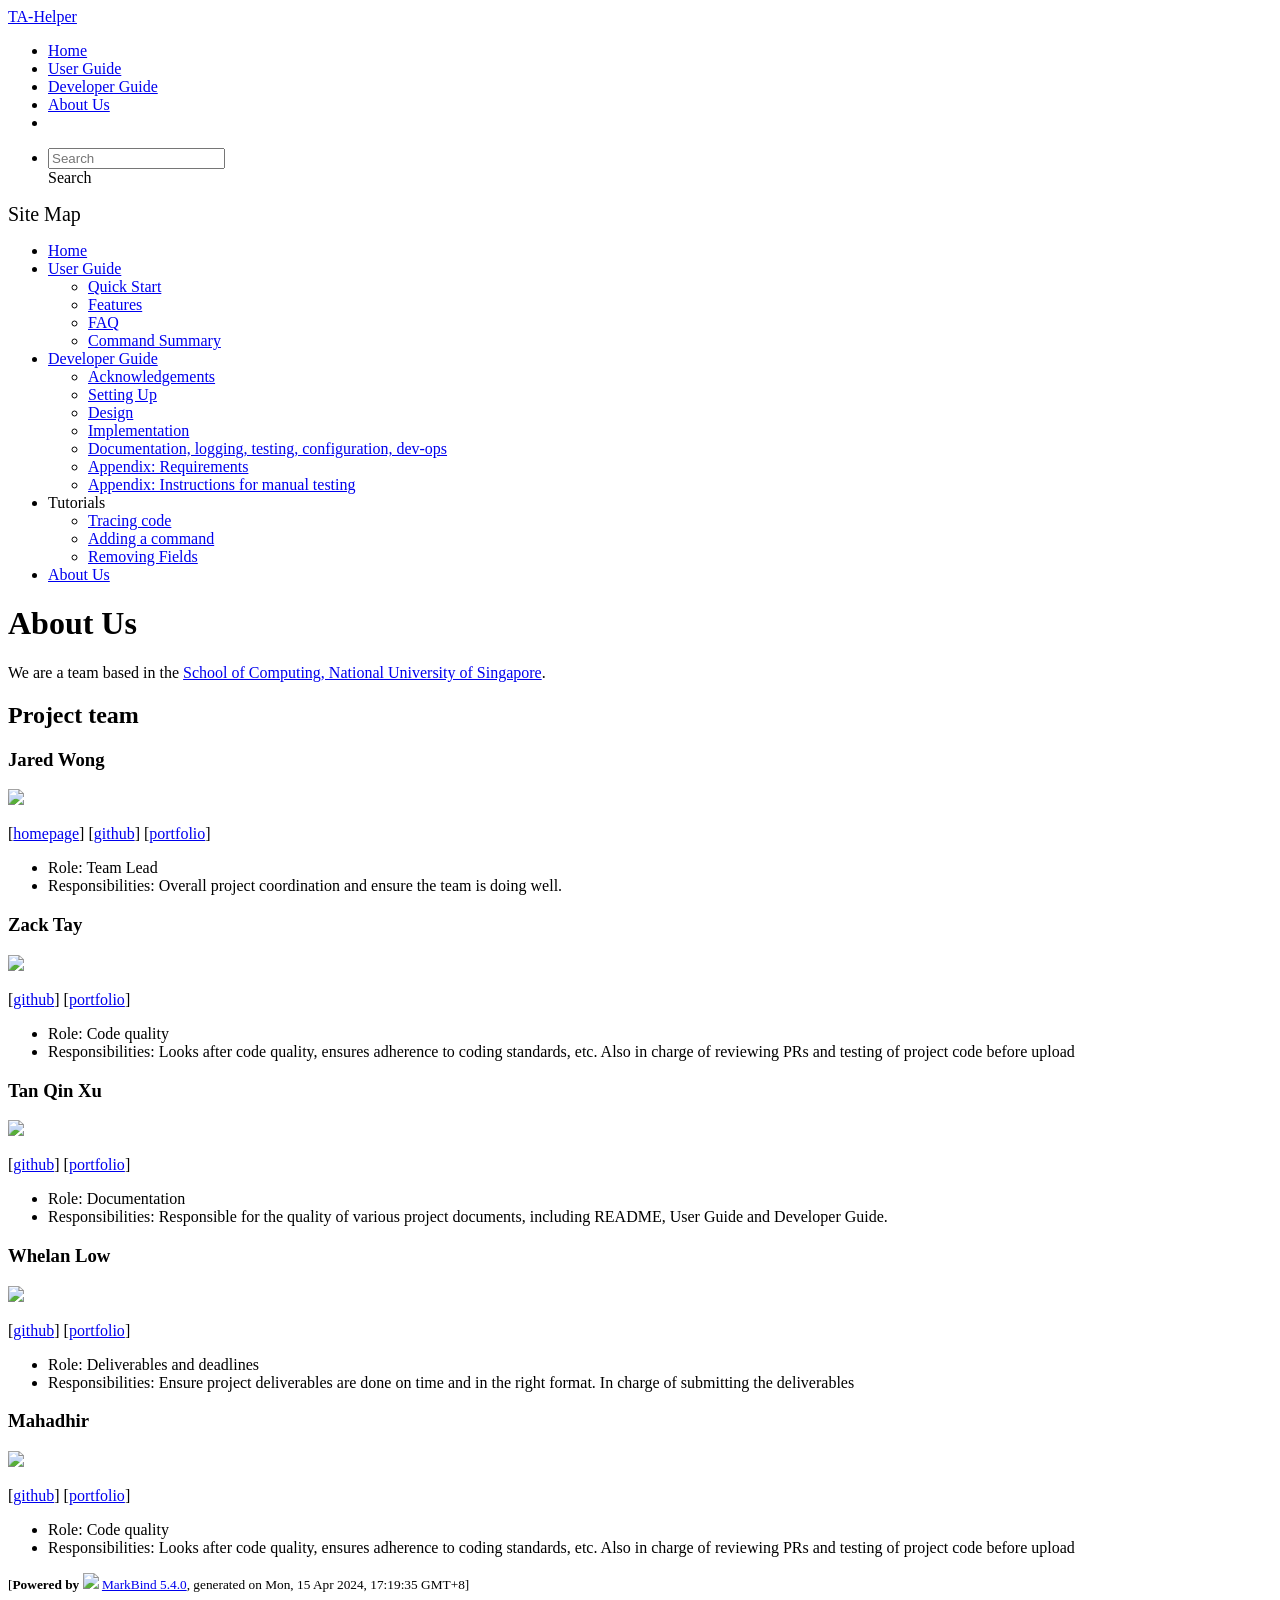
==== AboutUs.html @ fc3b24fd "deploy: f00a22d2d2ff5680090543def40ea7d3107e0291" ====
<!DOCTYPE html>
<html>
<head>
    <meta charset="utf-8">
    <meta http-equiv="X-UA-Compatible" content="IE=edge">
    <meta name="generator" content="MarkBind 5.4.0">
    <meta name="viewport" content="width=device-width, initial-scale=1"><title>TA-Helper - About Us - AddressBook Level-3</title> <link rel="stylesheet" href="/tp/markbind/css/bootstrap.min.css"> <link rel="stylesheet" href="/tp/markbind/fontawesome/css/all.min.css"> <link rel="stylesheet" href="/tp/markbind/glyphicons/css/bootstrap-glyphicons.min.css"><link rel="stylesheet" href="/tp/markbind/css/codeblock-light.min.css"><link rel="stylesheet" href="/tp/markbind/css/markbind.min.css"><script src="/tp/markbind/js/polyfill.min.js"></script>
    <script src="/tp/markbind/js/vue.min.js"></script>
    <script src="/tp/markbind/js/markbind.min.js"></script>
    <script src="AboutUs.page-vue-render.js"></script><link rel="stylesheet" href="/tp/plugins/markbind-plugin-anchors/markbind-plugin-anchors.css"><link rel="stylesheet" href="/tp/plugins/markbind-plugin-tree/markbind-plugin-tree.css">
    
  <link rel="stylesheet" href="/tp/stylesheets/main.css">
<link rel="icon" href="/tp/images/SeEduLogo.png"></head>
<script>
  const baseUrl = '/tp'
</script>
<body >
<div id="app" data-server-rendered="true"><header sticky=""><div data-v-7c0fd418><nav class="navbar navbar-expand-md d-print-none navbar-dark bg-dark" data-v-7c0fd418><div class="container-fluid" data-v-7c0fd418><div class="navbar-left" data-v-7c0fd418><a href="/tp/index.html" title="Home" class="navbar-brand" data-v-7c0fd418>TA-Helper</a></div> <div class="navbar-default" data-v-7c0fd418><ul class="navbar-nav me-auto mt-2 mt-lg-0" data-v-7c0fd418> <li data-v-7c0fd418><a href="/tp/index.html" class="nav-link" data-v-7c0fd418>Home</a></li> <li data-v-7c0fd418><a href="/tp/UserGuide.html" class="nav-link" data-v-7c0fd418>User Guide</a></li> <li data-v-7c0fd418><a href="/tp/DeveloperGuide.html" class="nav-link" data-v-7c0fd418>Developer Guide</a></li> <li data-v-7c0fd418><a href="/tp/AboutUs.html" class="nav-link" data-v-7c0fd418>About Us</a></li> <li data-v-7c0fd418><a href="https://github.com/se-edu/addressbook-level3" target="_blank" class="nav-link" data-v-7c0fd418><span data-v-7c0fd418><span aria-hidden="true" class="fab fa-github" data-v-7c0fd418></span></span></a></li></ul></div> <ul class="navbar-nav navbar-right" data-v-7c0fd418><li data-v-7c0fd418><form class="navbar-form" data-v-7c0fd418><div class="dropdown" style="position:relative;" data-v-cea1a814><input data-bs-toggle="dropdown" type="text" placeholder="Search" autocomplete="off" value="" class="form-control" data-v-cea1a814> <div class="form-control placeholder-div-hidden" data-v-cea1a814>
      Search
    </div> <ul class="dropdown-menu search-dropdown-menu d-none dropdown-menu-end" data-v-cea1a814></ul></div></form></li></ul></div></nav> <div class="lower-navbar-container" style="display:none;" data-v-7c0fd418><!----> <!----></div></div></header> <div id="flex-body"><nav id="site-nav" data-v-e6005420><div class="site-nav-top" data-v-e6005420><div class="fw-bold mb-2" style="font-size:1.25rem;" data-v-e6005420>Site Map</div></div> <div class="nav-component slim-scroll" data-v-e6005420><div class="site-nav-root"><ul class="site-nav-list site-nav-list-root" data-v-e6005420><li data-v-e6005420><div onclick="handleSiteNavClick(this)" class="site-nav-default-list-item site-nav-list-item-0" data-v-e6005420><a href="/tp/index.html" data-v-e6005420>Home</a></div></li> <li data-v-e6005420><div onclick="handleSiteNavClick(this)" class="site-nav-default-list-item site-nav-list-item-0" data-v-e6005420><a href="/tp/UserGuide.html" data-v-e6005420>User Guide</a> <div class="site-nav-dropdown-btn-container" data-v-e6005420><i onclick="handleSiteNavClick(this.parentNode.parentNode, false); event.stopPropagation();" class="site-nav-dropdown-btn-icon site-nav-rotate-icon" data-v-e6005420><span aria-hidden="true" class="glyphicon glyphicon-menu-down" data-v-e6005420></span></i></div></div><ul class="site-nav-dropdown-container site-nav-dropdown-container-open site-nav-list" data-v-e6005420><li data-v-e6005420><div onclick="handleSiteNavClick(this)" class="site-nav-default-list-item site-nav-list-item-1" data-v-e6005420><a href="/tp/UserGuide.html#quick-start" data-v-e6005420>Quick Start</a></div></li> <li data-v-e6005420><div onclick="handleSiteNavClick(this)" class="site-nav-default-list-item site-nav-list-item-1" data-v-e6005420><a href="/tp/UserGuide.html#features" data-v-e6005420>Features</a></div></li> <li data-v-e6005420><div onclick="handleSiteNavClick(this)" class="site-nav-default-list-item site-nav-list-item-1" data-v-e6005420><a href="/tp/UserGuide.html#faq" data-v-e6005420>FAQ</a></div></li> <li data-v-e6005420><div onclick="handleSiteNavClick(this)" class="site-nav-default-list-item site-nav-list-item-1" data-v-e6005420><a href="/tp/UserGuide.html#faq" data-v-e6005420>Command Summary</a></div></li></ul></li> <li data-v-e6005420><div onclick="handleSiteNavClick(this)" class="site-nav-default-list-item site-nav-list-item-0" data-v-e6005420><a href="/tp/DeveloperGuide.html" data-v-e6005420>Developer Guide</a> <div class="site-nav-dropdown-btn-container" data-v-e6005420><i onclick="handleSiteNavClick(this.parentNode.parentNode, false); event.stopPropagation();" class="site-nav-dropdown-btn-icon site-nav-rotate-icon" data-v-e6005420><span aria-hidden="true" class="glyphicon glyphicon-menu-down" data-v-e6005420></span></i></div></div><ul class="site-nav-dropdown-container site-nav-dropdown-container-open site-nav-list" data-v-e6005420><li data-v-e6005420><div onclick="handleSiteNavClick(this)" class="site-nav-default-list-item site-nav-list-item-1" data-v-e6005420><a href="/tp/DeveloperGuide.html#acknowledgements" data-v-e6005420>Acknowledgements</a></div></li> <li data-v-e6005420><div onclick="handleSiteNavClick(this)" class="site-nav-default-list-item site-nav-list-item-1" data-v-e6005420><a href="/tp/DeveloperGuide.html#setting-up-getting-started" data-v-e6005420>Setting Up</a></div></li> <li data-v-e6005420><div onclick="handleSiteNavClick(this)" class="site-nav-default-list-item site-nav-list-item-1" data-v-e6005420><a href="/tp/DeveloperGuide.html#design" data-v-e6005420>Design</a></div></li> <li data-v-e6005420><div onclick="handleSiteNavClick(this)" class="site-nav-default-list-item site-nav-list-item-1" data-v-e6005420><a href="/tp/DeveloperGuide.html#implementation" data-v-e6005420>Implementation</a></div></li> <li data-v-e6005420><div onclick="handleSiteNavClick(this)" class="site-nav-default-list-item site-nav-list-item-1" data-v-e6005420><a href="/tp/DeveloperGuide.html#documentation-logging-testing-configuration-dev-ops" data-v-e6005420>Documentation, logging, testing, configuration, dev-ops</a></div></li> <li data-v-e6005420><div onclick="handleSiteNavClick(this)" class="site-nav-default-list-item site-nav-list-item-1" data-v-e6005420><a href="/tp/DeveloperGuide.html#appendix-requirements" data-v-e6005420>Appendix: Requirements</a></div></li> <li data-v-e6005420><div onclick="handleSiteNavClick(this)" class="site-nav-default-list-item site-nav-list-item-1" data-v-e6005420><a href="/tp/DeveloperGuide.html#appendix-instructions-for-manual-testing" data-v-e6005420>Appendix: Instructions for manual testing</a></div></li></ul></li> <li data-v-e6005420><div onclick="handleSiteNavClick(this)" class="site-nav-default-list-item site-nav-list-item-0" data-v-e6005420>Tutorials

<div class="site-nav-dropdown-btn-container" data-v-e6005420><i onclick="handleSiteNavClick(this.parentNode.parentNode, false); event.stopPropagation();" class="site-nav-dropdown-btn-icon" data-v-e6005420><span aria-hidden="true" class="glyphicon glyphicon-menu-down" data-v-e6005420></span></i></div></div><ul class="site-nav-dropdown-container site-nav-list" data-v-e6005420><li data-v-e6005420><div onclick="handleSiteNavClick(this)" class="site-nav-default-list-item site-nav-list-item-1" data-v-e6005420><a href="/tp/tutorials/TracingCode.html" data-v-e6005420>Tracing code</a></div></li> <li data-v-e6005420><div onclick="handleSiteNavClick(this)" class="site-nav-default-list-item site-nav-list-item-1" data-v-e6005420><a href="/tp/tutorials/AddRemark.html" data-v-e6005420>Adding a command</a></div></li> <li data-v-e6005420><div onclick="handleSiteNavClick(this)" class="site-nav-default-list-item site-nav-list-item-1" data-v-e6005420><a href="/tp/tutorials/RemovingFields.html" data-v-e6005420>Removing Fields</a></div></li></ul></li> <li data-v-e6005420><div onclick="handleSiteNavClick(this)" class="site-nav-default-list-item site-nav-list-item-0" data-v-e6005420><a href="/tp/AboutUs.html" data-v-e6005420>About Us</a></div></li> <!----></ul></div></div> <!----></nav> <div id="content-wrapper"><h1 id="about-us">About Us<a href="#about-us" onclick="event.stopPropagation()" class="fa fa-anchor"></a></h1> <p>We are a team based in the <a href="http://www.comp.nus.edu.sg">School of Computing, National University of Singapore</a>.</p> <h2 id="project-team">Project team<a href="#project-team" onclick="event.stopPropagation()" class="fa fa-anchor"></a></h2> <h3 id="jared-wong">Jared Wong<a href="#jared-wong" onclick="event.stopPropagation()" class="fa fa-anchor"></a></h3> <img src="/tp/images/jajared.png" width="200px"> <p>[<a href="https://jajared.vercel.app/">homepage</a>]
[<a href="https://github.com/Jajared">github</a>]
[<a href="/tp/team/johndoe.html">portfolio</a>]</p> <ul><li>Role: Team Lead</li> <li>Responsibilities: Overall project coordination and ensure the team is doing well.</li></ul> <h3 id="zack-tay">Zack Tay<a href="#zack-tay" onclick="event.stopPropagation()" class="fa fa-anchor"></a></h3> <img src="/tp/images/zack-tay.png" width="200px"> <p>[<a href="http://github.com/Zack-Tay">github</a>]
[<a href="/tp/team/johndoe.html">portfolio</a>]</p> <ul><li>Role: Code quality</li> <li>Responsibilities: Looks after code quality, ensures adherence to coding standards, etc. Also in charge of reviewing PRs and testing of project code before upload</li></ul> <h3 id="tan-qin-xu">Tan Qin Xu<a href="#tan-qin-xu" onclick="event.stopPropagation()" class="fa fa-anchor"></a></h3> <img src="/tp/images/qinxutan.png" width="200px"> <p>[<a href="http://github.com/qinxutan">github</a>] [<a href="/tp/team/johndoe.html">portfolio</a>]</p> <ul><li>Role: Documentation</li> <li>Responsibilities: Responsible for the quality of various project documents, including README, User Guide and Developer Guide.</li></ul> <h3 id="whelan-low">Whelan Low<a href="#whelan-low" onclick="event.stopPropagation()" class="fa fa-anchor"></a></h3> <img src="/tp/images/whelan-low.png" width="200px"> <p>[<a href="http://github.com/whelan-low">github</a>]
[<a href="/tp/team/johndoe.html">portfolio</a>]</p> <ul><li>Role: Deliverables and deadlines</li> <li>Responsibilities: Ensure project deliverables are done on time and in the right format. In charge of submitting the deliverables</li></ul> <h3 id="mahadhir">Mahadhir<a href="#mahadhir" onclick="event.stopPropagation()" class="fa fa-anchor"></a></h3> <img src="/tp/images/mahadhir247.png" width="200px"> <p>[<a href="http://github.com/mahadhir247">github</a>]
[<a href="/tp/team/johndoe.html">portfolio</a>]</p> <ul><li>Role: Code quality</li> <li>Responsibilities: Looks after code quality, ensures adherence to coding standards, etc. Also in charge of reviewing PRs and testing of project code before upload</li></ul></div> <nav id="page-nav" data-v-e6005420><div class="nav-component slim-scroll" data-v-e6005420></div> <!----></nav> <div aria-hidden="true" class="scroll-top-button fa-lg d-print-none" style="display:none;bottom:2%;right:2%;position:fixed;"><i class="fas fa-arrow-circle-up"></i></div></div> <footer><div class="text-center"><small>[<span><strong>Powered by</strong></span> <img src="https://markbind.org/favicon.ico" width="30"> <a href="https://markbind.org/">MarkBind 5.4.0</a>, generated on Mon, 15 Apr 2024, 17:19:35 GMT+8]</small></div></footer></div>
</body><script src="/tp/markbind/js/bootstrap-utility.min.js"></script>
<script>
  MarkBind.setupWithSearch()
</script>
</html>
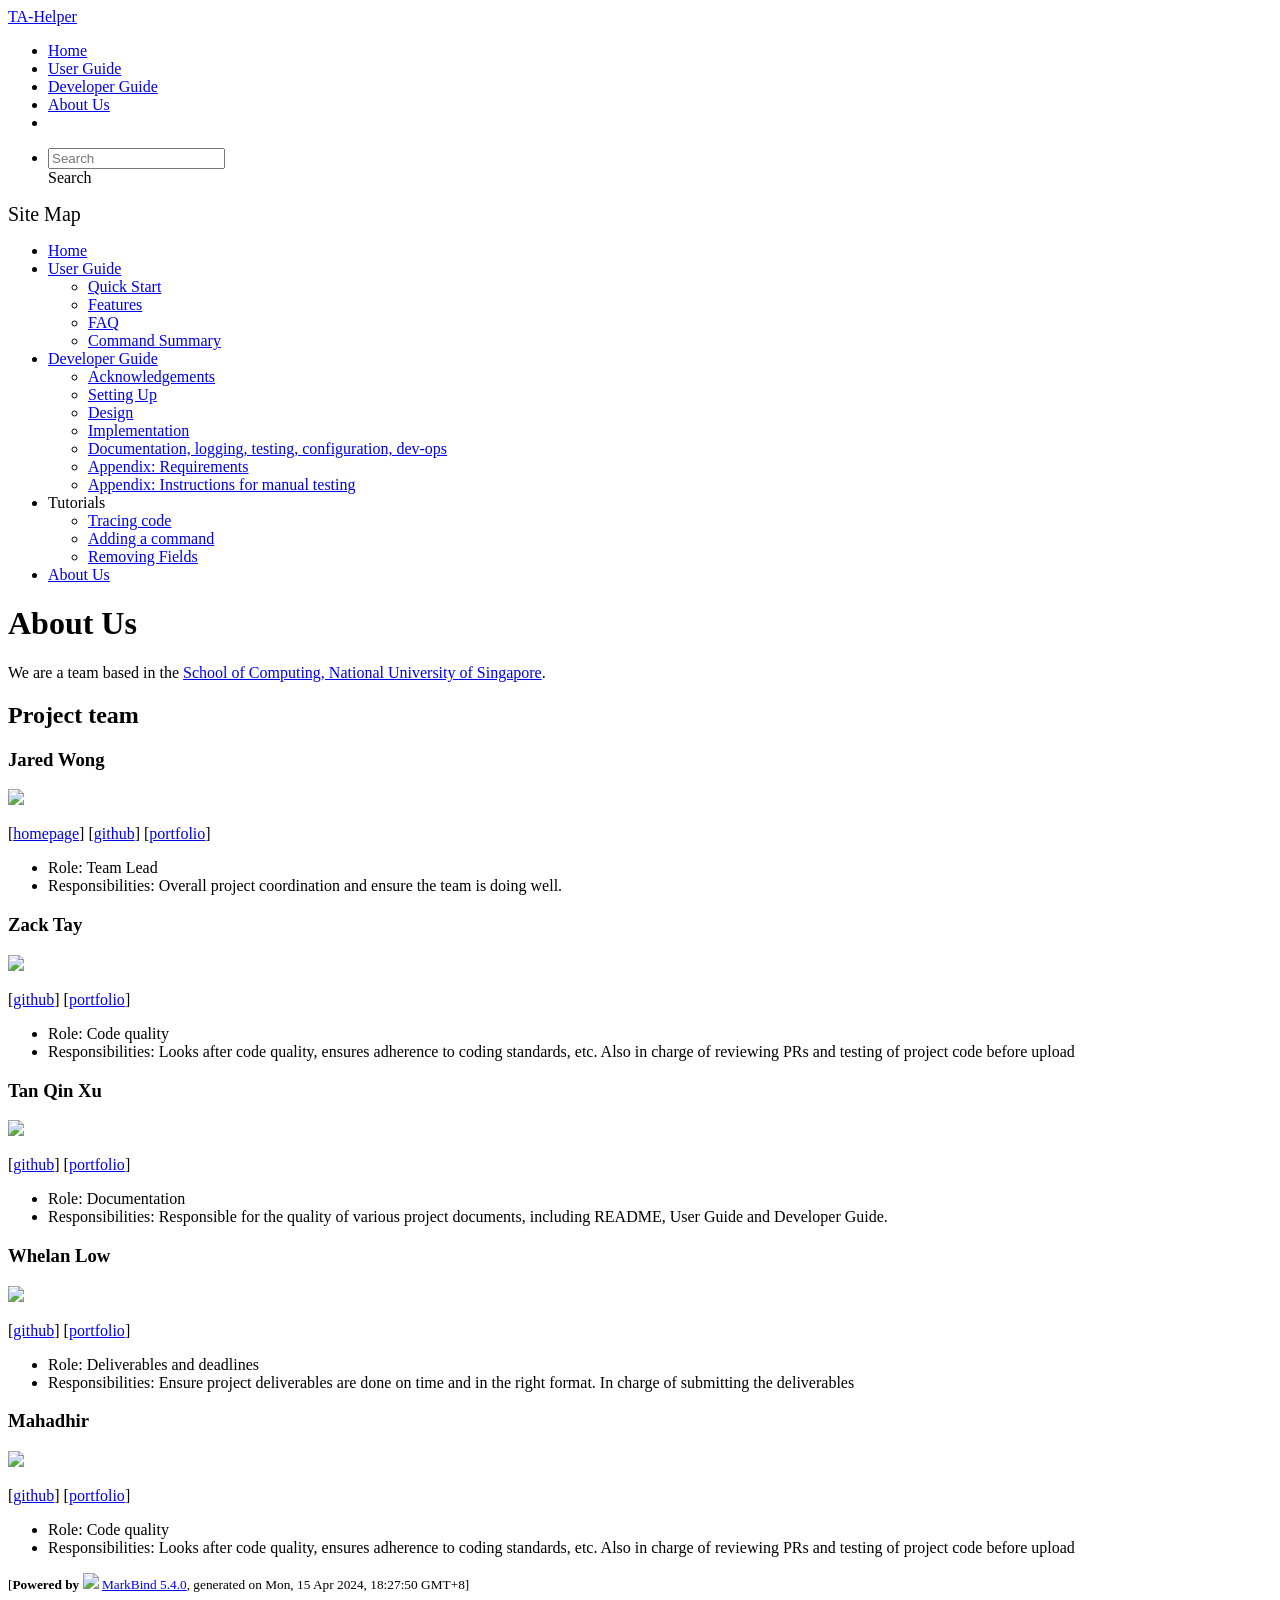
==== commit b4d36019: "deploy: add711e8795de1766910f839e5b70b7363f0fa54" ====
--- a/AboutUs.html
+++ b/AboutUs.html
@@ -24,7 +24,7 @@
 [<a href="/tp/team/johndoe.html">portfolio</a>]</p> <ul><li>Role: Team Lead</li> <li>Responsibilities: Overall project coordination and ensure the team is doing well.</li></ul> <h3 id="zack-tay">Zack Tay<a href="#zack-tay" onclick="event.stopPropagation()" class="fa fa-anchor"></a></h3> <img src="/tp/images/zack-tay.png" width="200px"> <p>[<a href="http://github.com/Zack-Tay">github</a>]
 [<a href="/tp/team/johndoe.html">portfolio</a>]</p> <ul><li>Role: Code quality</li> <li>Responsibilities: Looks after code quality, ensures adherence to coding standards, etc. Also in charge of reviewing PRs and testing of project code before upload</li></ul> <h3 id="tan-qin-xu">Tan Qin Xu<a href="#tan-qin-xu" onclick="event.stopPropagation()" class="fa fa-anchor"></a></h3> <img src="/tp/images/qinxutan.png" width="200px"> <p>[<a href="http://github.com/qinxutan">github</a>] [<a href="/tp/team/johndoe.html">portfolio</a>]</p> <ul><li>Role: Documentation</li> <li>Responsibilities: Responsible for the quality of various project documents, including README, User Guide and Developer Guide.</li></ul> <h3 id="whelan-low">Whelan Low<a href="#whelan-low" onclick="event.stopPropagation()" class="fa fa-anchor"></a></h3> <img src="/tp/images/whelan-low.png" width="200px"> <p>[<a href="http://github.com/whelan-low">github</a>]
 [<a href="/tp/team/johndoe.html">portfolio</a>]</p> <ul><li>Role: Deliverables and deadlines</li> <li>Responsibilities: Ensure project deliverables are done on time and in the right format. In charge of submitting the deliverables</li></ul> <h3 id="mahadhir">Mahadhir<a href="#mahadhir" onclick="event.stopPropagation()" class="fa fa-anchor"></a></h3> <img src="/tp/images/mahadhir247.png" width="200px"> <p>[<a href="http://github.com/mahadhir247">github</a>]
-[<a href="/tp/team/johndoe.html">portfolio</a>]</p> <ul><li>Role: Code quality</li> <li>Responsibilities: Looks after code quality, ensures adherence to coding standards, etc. Also in charge of reviewing PRs and testing of project code before upload</li></ul></div> <nav id="page-nav" data-v-e6005420><div class="nav-component slim-scroll" data-v-e6005420></div> <!----></nav> <div aria-hidden="true" class="scroll-top-button fa-lg d-print-none" style="display:none;bottom:2%;right:2%;position:fixed;"><i class="fas fa-arrow-circle-up"></i></div></div> <footer><div class="text-center"><small>[<span><strong>Powered by</strong></span> <img src="https://markbind.org/favicon.ico" width="30"> <a href="https://markbind.org/">MarkBind 5.4.0</a>, generated on Mon, 15 Apr 2024, 17:19:35 GMT+8]</small></div></footer></div>
+[<a href="/tp/team/johndoe.html">portfolio</a>]</p> <ul><li>Role: Code quality</li> <li>Responsibilities: Looks after code quality, ensures adherence to coding standards, etc. Also in charge of reviewing PRs and testing of project code before upload</li></ul></div> <nav id="page-nav" data-v-e6005420><div class="nav-component slim-scroll" data-v-e6005420></div> <!----></nav> <div aria-hidden="true" class="scroll-top-button fa-lg d-print-none" style="display:none;bottom:2%;right:2%;position:fixed;"><i class="fas fa-arrow-circle-up"></i></div></div> <footer><div class="text-center"><small>[<span><strong>Powered by</strong></span> <img src="https://markbind.org/favicon.ico" width="30"> <a href="https://markbind.org/">MarkBind 5.4.0</a>, generated on Mon, 15 Apr 2024, 18:27:50 GMT+8]</small></div></footer></div>
 </body><script src="/tp/markbind/js/bootstrap-utility.min.js"></script>
 <script>
   MarkBind.setupWithSearch()
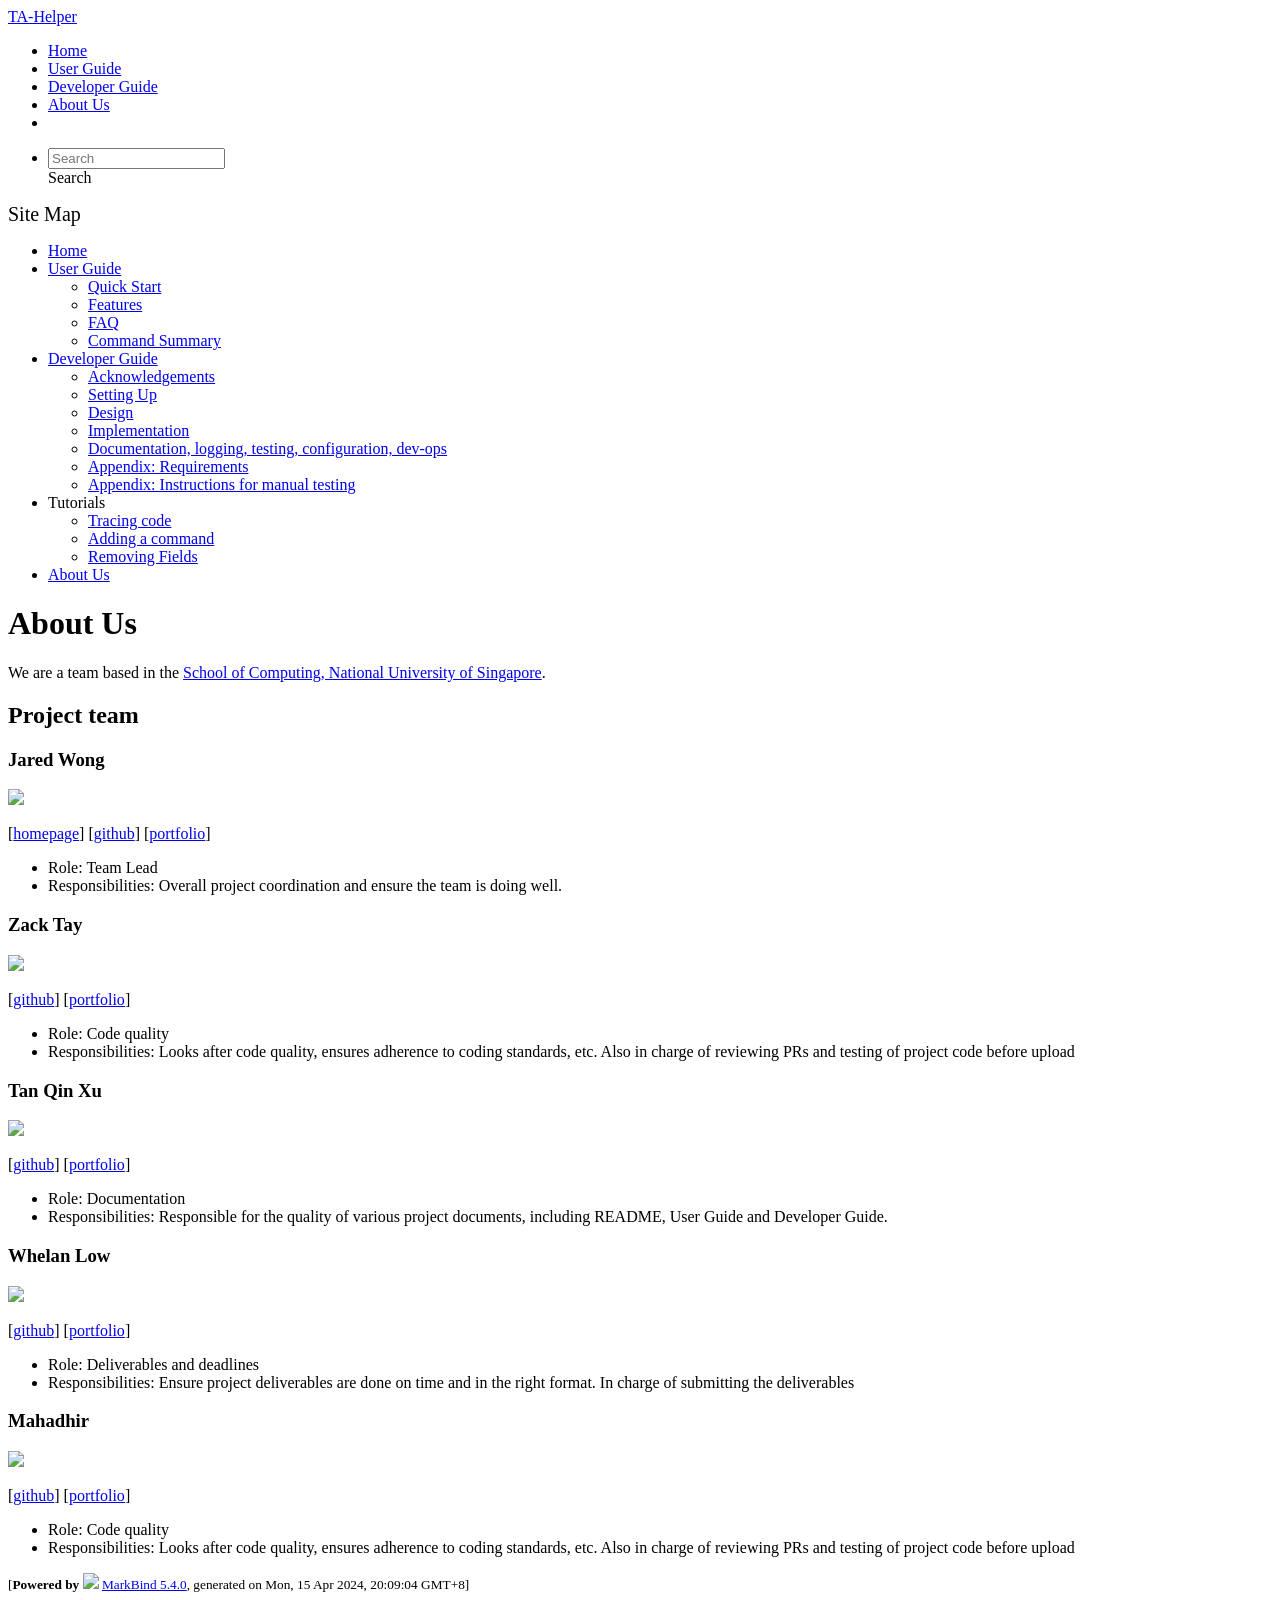
==== commit 7b1a3272: "deploy: 7d8b38439e056242f8caca7d5fb1aeebc2c3dc05" ====
--- a/AboutUs.html
+++ b/AboutUs.html
@@ -24,7 +24,7 @@
 [<a href="/tp/team/johndoe.html">portfolio</a>]</p> <ul><li>Role: Team Lead</li> <li>Responsibilities: Overall project coordination and ensure the team is doing well.</li></ul> <h3 id="zack-tay">Zack Tay<a href="#zack-tay" onclick="event.stopPropagation()" class="fa fa-anchor"></a></h3> <img src="/tp/images/zack-tay.png" width="200px"> <p>[<a href="http://github.com/Zack-Tay">github</a>]
 [<a href="/tp/team/johndoe.html">portfolio</a>]</p> <ul><li>Role: Code quality</li> <li>Responsibilities: Looks after code quality, ensures adherence to coding standards, etc. Also in charge of reviewing PRs and testing of project code before upload</li></ul> <h3 id="tan-qin-xu">Tan Qin Xu<a href="#tan-qin-xu" onclick="event.stopPropagation()" class="fa fa-anchor"></a></h3> <img src="/tp/images/qinxutan.png" width="200px"> <p>[<a href="http://github.com/qinxutan">github</a>] [<a href="/tp/team/johndoe.html">portfolio</a>]</p> <ul><li>Role: Documentation</li> <li>Responsibilities: Responsible for the quality of various project documents, including README, User Guide and Developer Guide.</li></ul> <h3 id="whelan-low">Whelan Low<a href="#whelan-low" onclick="event.stopPropagation()" class="fa fa-anchor"></a></h3> <img src="/tp/images/whelan-low.png" width="200px"> <p>[<a href="http://github.com/whelan-low">github</a>]
 [<a href="/tp/team/johndoe.html">portfolio</a>]</p> <ul><li>Role: Deliverables and deadlines</li> <li>Responsibilities: Ensure project deliverables are done on time and in the right format. In charge of submitting the deliverables</li></ul> <h3 id="mahadhir">Mahadhir<a href="#mahadhir" onclick="event.stopPropagation()" class="fa fa-anchor"></a></h3> <img src="/tp/images/mahadhir247.png" width="200px"> <p>[<a href="http://github.com/mahadhir247">github</a>]
-[<a href="/tp/team/johndoe.html">portfolio</a>]</p> <ul><li>Role: Code quality</li> <li>Responsibilities: Looks after code quality, ensures adherence to coding standards, etc. Also in charge of reviewing PRs and testing of project code before upload</li></ul></div> <nav id="page-nav" data-v-e6005420><div class="nav-component slim-scroll" data-v-e6005420></div> <!----></nav> <div aria-hidden="true" class="scroll-top-button fa-lg d-print-none" style="display:none;bottom:2%;right:2%;position:fixed;"><i class="fas fa-arrow-circle-up"></i></div></div> <footer><div class="text-center"><small>[<span><strong>Powered by</strong></span> <img src="https://markbind.org/favicon.ico" width="30"> <a href="https://markbind.org/">MarkBind 5.4.0</a>, generated on Mon, 15 Apr 2024, 18:27:50 GMT+8]</small></div></footer></div>
+[<a href="/tp/team/johndoe.html">portfolio</a>]</p> <ul><li>Role: Code quality</li> <li>Responsibilities: Looks after code quality, ensures adherence to coding standards, etc. Also in charge of reviewing PRs and testing of project code before upload</li></ul></div> <nav id="page-nav" data-v-e6005420><div class="nav-component slim-scroll" data-v-e6005420></div> <!----></nav> <div aria-hidden="true" class="scroll-top-button fa-lg d-print-none" style="display:none;bottom:2%;right:2%;position:fixed;"><i class="fas fa-arrow-circle-up"></i></div></div> <footer><div class="text-center"><small>[<span><strong>Powered by</strong></span> <img src="https://markbind.org/favicon.ico" width="30"> <a href="https://markbind.org/">MarkBind 5.4.0</a>, generated on Mon, 15 Apr 2024, 20:09:04 GMT+8]</small></div></footer></div>
 </body><script src="/tp/markbind/js/bootstrap-utility.min.js"></script>
 <script>
   MarkBind.setupWithSearch()
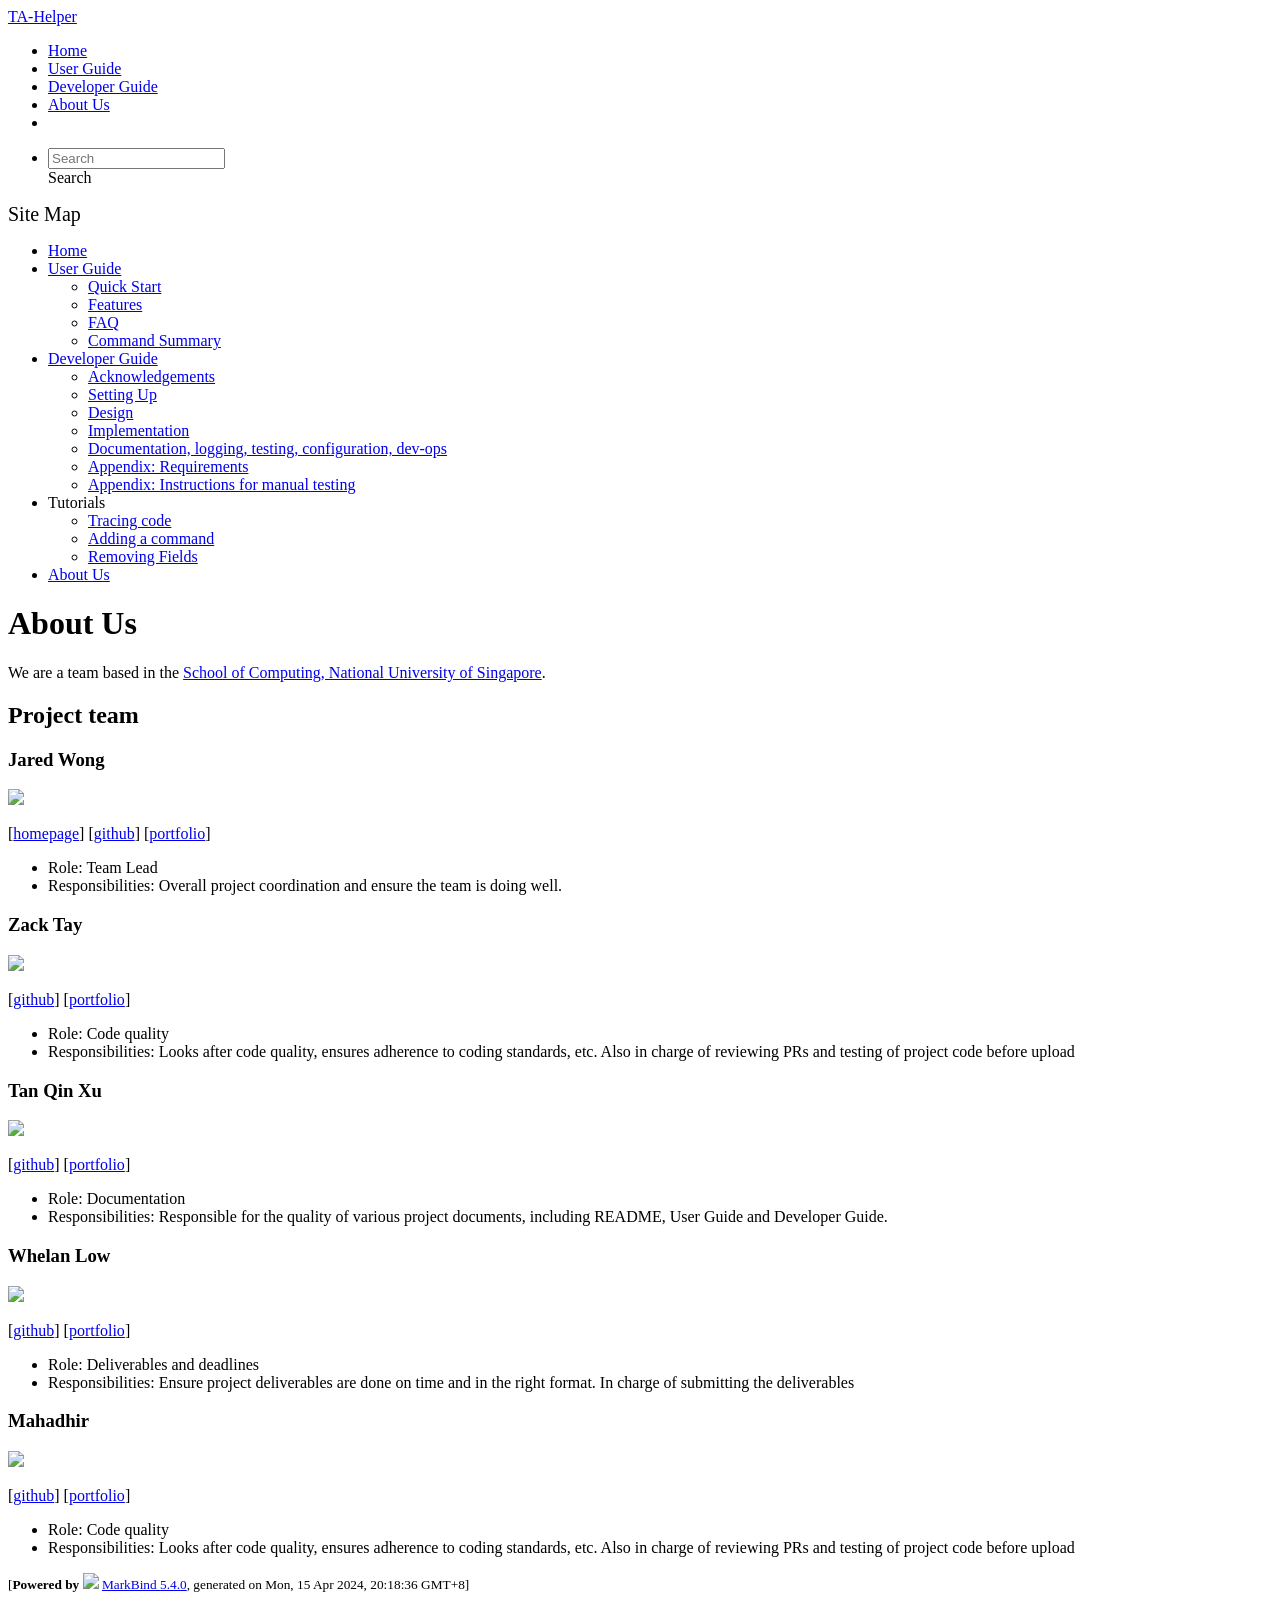
==== commit d00a29bd: "deploy: c7ac155f04ab8b3de5d0ce2f3ad960020b8c8814" ====
--- a/AboutUs.html
+++ b/AboutUs.html
@@ -24,7 +24,7 @@
 [<a href="/tp/team/johndoe.html">portfolio</a>]</p> <ul><li>Role: Team Lead</li> <li>Responsibilities: Overall project coordination and ensure the team is doing well.</li></ul> <h3 id="zack-tay">Zack Tay<a href="#zack-tay" onclick="event.stopPropagation()" class="fa fa-anchor"></a></h3> <img src="/tp/images/zack-tay.png" width="200px"> <p>[<a href="http://github.com/Zack-Tay">github</a>]
 [<a href="/tp/team/johndoe.html">portfolio</a>]</p> <ul><li>Role: Code quality</li> <li>Responsibilities: Looks after code quality, ensures adherence to coding standards, etc. Also in charge of reviewing PRs and testing of project code before upload</li></ul> <h3 id="tan-qin-xu">Tan Qin Xu<a href="#tan-qin-xu" onclick="event.stopPropagation()" class="fa fa-anchor"></a></h3> <img src="/tp/images/qinxutan.png" width="200px"> <p>[<a href="http://github.com/qinxutan">github</a>] [<a href="/tp/team/johndoe.html">portfolio</a>]</p> <ul><li>Role: Documentation</li> <li>Responsibilities: Responsible for the quality of various project documents, including README, User Guide and Developer Guide.</li></ul> <h3 id="whelan-low">Whelan Low<a href="#whelan-low" onclick="event.stopPropagation()" class="fa fa-anchor"></a></h3> <img src="/tp/images/whelan-low.png" width="200px"> <p>[<a href="http://github.com/whelan-low">github</a>]
 [<a href="/tp/team/johndoe.html">portfolio</a>]</p> <ul><li>Role: Deliverables and deadlines</li> <li>Responsibilities: Ensure project deliverables are done on time and in the right format. In charge of submitting the deliverables</li></ul> <h3 id="mahadhir">Mahadhir<a href="#mahadhir" onclick="event.stopPropagation()" class="fa fa-anchor"></a></h3> <img src="/tp/images/mahadhir247.png" width="200px"> <p>[<a href="http://github.com/mahadhir247">github</a>]
-[<a href="/tp/team/johndoe.html">portfolio</a>]</p> <ul><li>Role: Code quality</li> <li>Responsibilities: Looks after code quality, ensures adherence to coding standards, etc. Also in charge of reviewing PRs and testing of project code before upload</li></ul></div> <nav id="page-nav" data-v-e6005420><div class="nav-component slim-scroll" data-v-e6005420></div> <!----></nav> <div aria-hidden="true" class="scroll-top-button fa-lg d-print-none" style="display:none;bottom:2%;right:2%;position:fixed;"><i class="fas fa-arrow-circle-up"></i></div></div> <footer><div class="text-center"><small>[<span><strong>Powered by</strong></span> <img src="https://markbind.org/favicon.ico" width="30"> <a href="https://markbind.org/">MarkBind 5.4.0</a>, generated on Mon, 15 Apr 2024, 20:09:04 GMT+8]</small></div></footer></div>
+[<a href="/tp/team/johndoe.html">portfolio</a>]</p> <ul><li>Role: Code quality</li> <li>Responsibilities: Looks after code quality, ensures adherence to coding standards, etc. Also in charge of reviewing PRs and testing of project code before upload</li></ul></div> <nav id="page-nav" data-v-e6005420><div class="nav-component slim-scroll" data-v-e6005420></div> <!----></nav> <div aria-hidden="true" class="scroll-top-button fa-lg d-print-none" style="display:none;bottom:2%;right:2%;position:fixed;"><i class="fas fa-arrow-circle-up"></i></div></div> <footer><div class="text-center"><small>[<span><strong>Powered by</strong></span> <img src="https://markbind.org/favicon.ico" width="30"> <a href="https://markbind.org/">MarkBind 5.4.0</a>, generated on Mon, 15 Apr 2024, 20:18:36 GMT+8]</small></div></footer></div>
 </body><script src="/tp/markbind/js/bootstrap-utility.min.js"></script>
 <script>
   MarkBind.setupWithSearch()
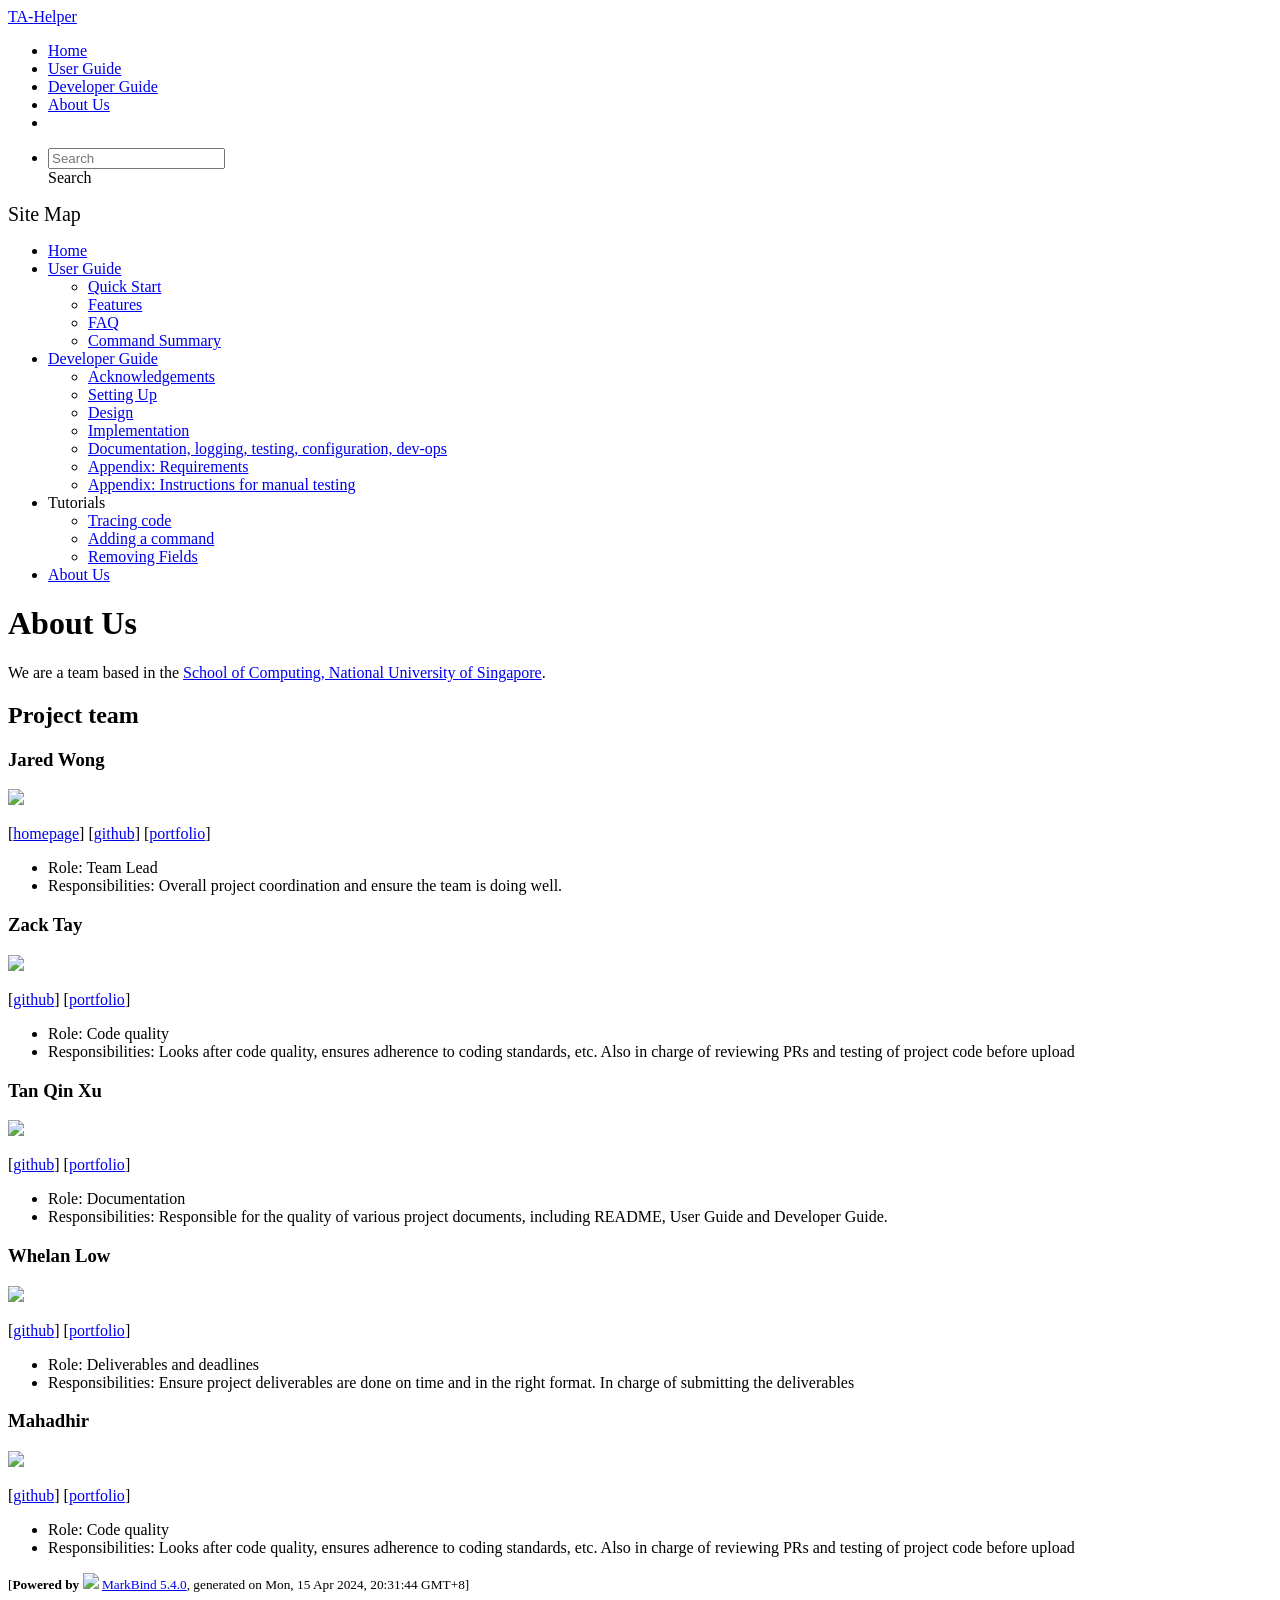
==== commit 37d4cb75: "deploy: e68093083cdf6f96559f0a16e925ed6462b01fe5" ====
--- a/AboutUs.html
+++ b/AboutUs.html
@@ -24,7 +24,7 @@
 [<a href="/tp/team/johndoe.html">portfolio</a>]</p> <ul><li>Role: Team Lead</li> <li>Responsibilities: Overall project coordination and ensure the team is doing well.</li></ul> <h3 id="zack-tay">Zack Tay<a href="#zack-tay" onclick="event.stopPropagation()" class="fa fa-anchor"></a></h3> <img src="/tp/images/zack-tay.png" width="200px"> <p>[<a href="http://github.com/Zack-Tay">github</a>]
 [<a href="/tp/team/johndoe.html">portfolio</a>]</p> <ul><li>Role: Code quality</li> <li>Responsibilities: Looks after code quality, ensures adherence to coding standards, etc. Also in charge of reviewing PRs and testing of project code before upload</li></ul> <h3 id="tan-qin-xu">Tan Qin Xu<a href="#tan-qin-xu" onclick="event.stopPropagation()" class="fa fa-anchor"></a></h3> <img src="/tp/images/qinxutan.png" width="200px"> <p>[<a href="http://github.com/qinxutan">github</a>] [<a href="/tp/team/johndoe.html">portfolio</a>]</p> <ul><li>Role: Documentation</li> <li>Responsibilities: Responsible for the quality of various project documents, including README, User Guide and Developer Guide.</li></ul> <h3 id="whelan-low">Whelan Low<a href="#whelan-low" onclick="event.stopPropagation()" class="fa fa-anchor"></a></h3> <img src="/tp/images/whelan-low.png" width="200px"> <p>[<a href="http://github.com/whelan-low">github</a>]
 [<a href="/tp/team/johndoe.html">portfolio</a>]</p> <ul><li>Role: Deliverables and deadlines</li> <li>Responsibilities: Ensure project deliverables are done on time and in the right format. In charge of submitting the deliverables</li></ul> <h3 id="mahadhir">Mahadhir<a href="#mahadhir" onclick="event.stopPropagation()" class="fa fa-anchor"></a></h3> <img src="/tp/images/mahadhir247.png" width="200px"> <p>[<a href="http://github.com/mahadhir247">github</a>]
-[<a href="/tp/team/johndoe.html">portfolio</a>]</p> <ul><li>Role: Code quality</li> <li>Responsibilities: Looks after code quality, ensures adherence to coding standards, etc. Also in charge of reviewing PRs and testing of project code before upload</li></ul></div> <nav id="page-nav" data-v-e6005420><div class="nav-component slim-scroll" data-v-e6005420></div> <!----></nav> <div aria-hidden="true" class="scroll-top-button fa-lg d-print-none" style="display:none;bottom:2%;right:2%;position:fixed;"><i class="fas fa-arrow-circle-up"></i></div></div> <footer><div class="text-center"><small>[<span><strong>Powered by</strong></span> <img src="https://markbind.org/favicon.ico" width="30"> <a href="https://markbind.org/">MarkBind 5.4.0</a>, generated on Mon, 15 Apr 2024, 20:18:36 GMT+8]</small></div></footer></div>
+[<a href="/tp/team/johndoe.html">portfolio</a>]</p> <ul><li>Role: Code quality</li> <li>Responsibilities: Looks after code quality, ensures adherence to coding standards, etc. Also in charge of reviewing PRs and testing of project code before upload</li></ul></div> <nav id="page-nav" data-v-e6005420><div class="nav-component slim-scroll" data-v-e6005420></div> <!----></nav> <div aria-hidden="true" class="scroll-top-button fa-lg d-print-none" style="display:none;bottom:2%;right:2%;position:fixed;"><i class="fas fa-arrow-circle-up"></i></div></div> <footer><div class="text-center"><small>[<span><strong>Powered by</strong></span> <img src="https://markbind.org/favicon.ico" width="30"> <a href="https://markbind.org/">MarkBind 5.4.0</a>, generated on Mon, 15 Apr 2024, 20:31:44 GMT+8]</small></div></footer></div>
 </body><script src="/tp/markbind/js/bootstrap-utility.min.js"></script>
 <script>
   MarkBind.setupWithSearch()
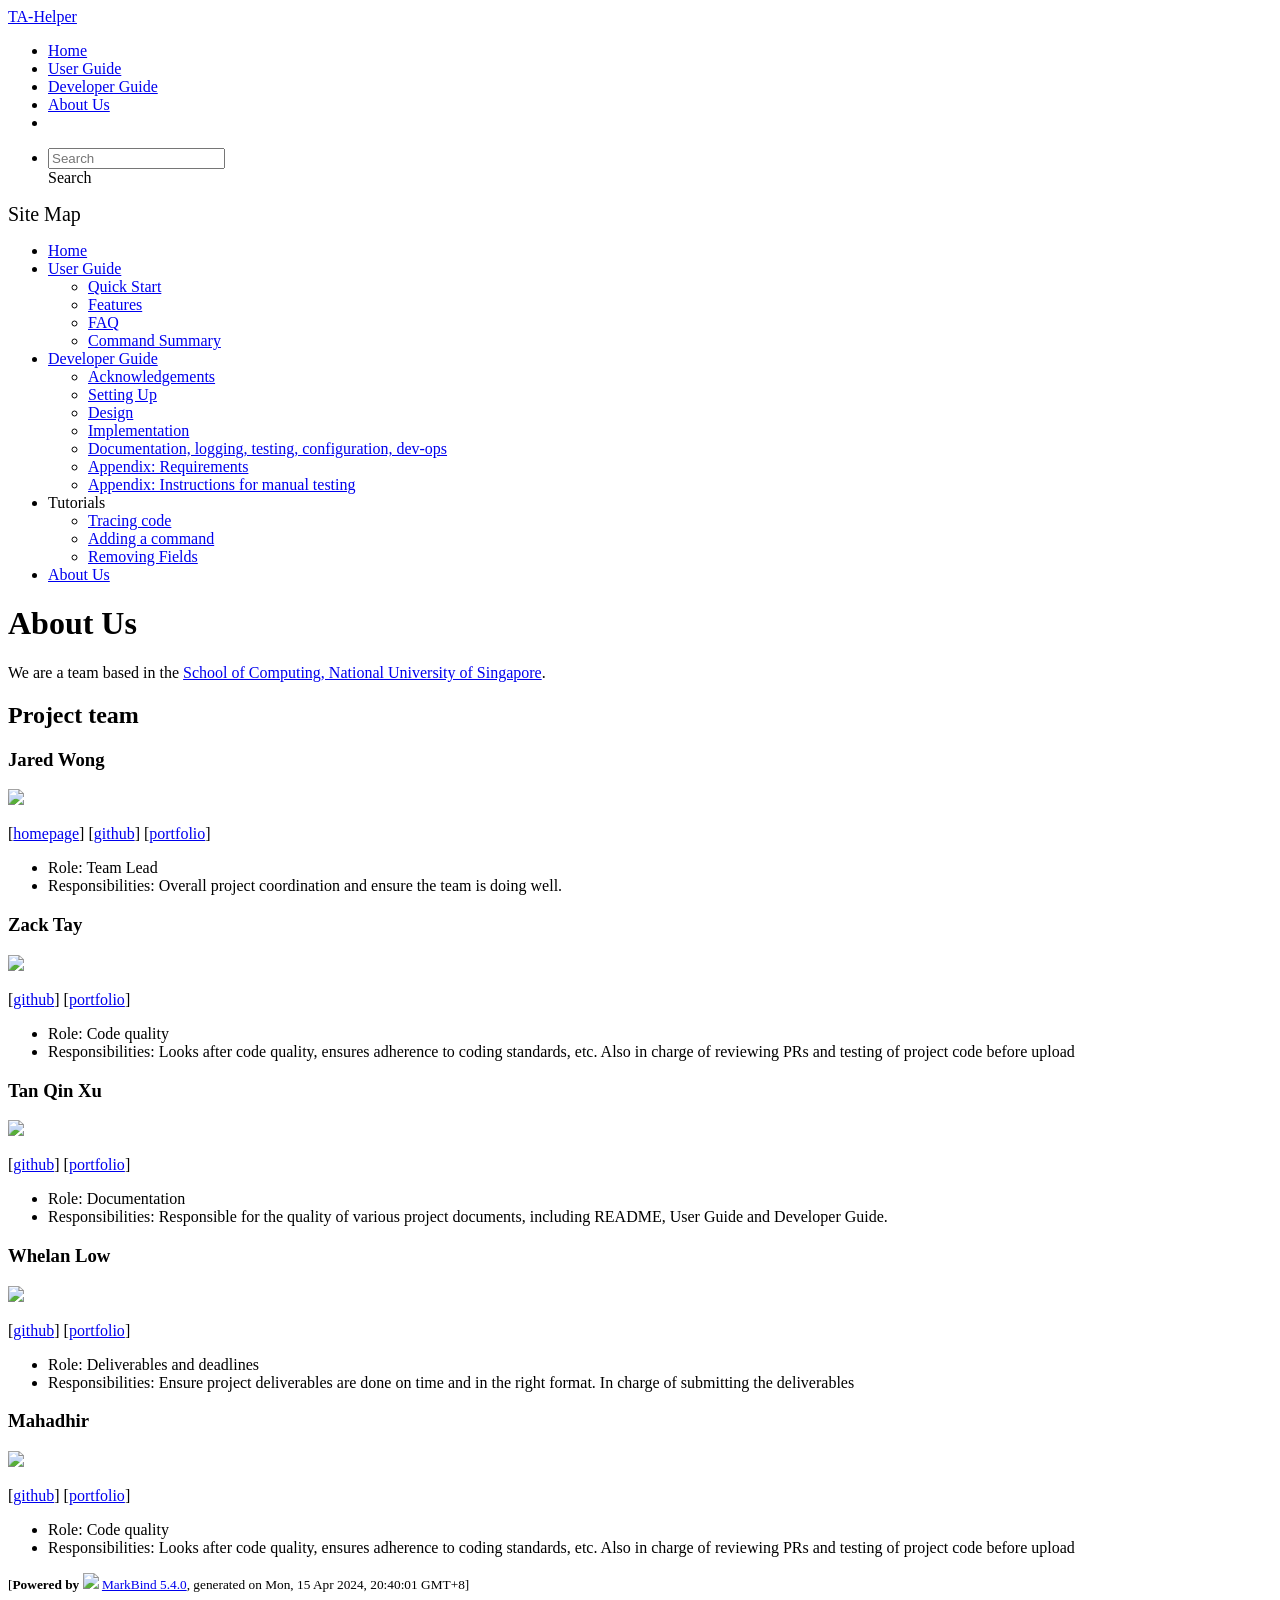
==== commit 4d23f643: "deploy: ea836e4286f1e572065f4e575dabb3e6a0a2c72c" ====
--- a/AboutUs.html
+++ b/AboutUs.html
@@ -24,7 +24,7 @@
 [<a href="/tp/team/johndoe.html">portfolio</a>]</p> <ul><li>Role: Team Lead</li> <li>Responsibilities: Overall project coordination and ensure the team is doing well.</li></ul> <h3 id="zack-tay">Zack Tay<a href="#zack-tay" onclick="event.stopPropagation()" class="fa fa-anchor"></a></h3> <img src="/tp/images/zack-tay.png" width="200px"> <p>[<a href="http://github.com/Zack-Tay">github</a>]
 [<a href="/tp/team/johndoe.html">portfolio</a>]</p> <ul><li>Role: Code quality</li> <li>Responsibilities: Looks after code quality, ensures adherence to coding standards, etc. Also in charge of reviewing PRs and testing of project code before upload</li></ul> <h3 id="tan-qin-xu">Tan Qin Xu<a href="#tan-qin-xu" onclick="event.stopPropagation()" class="fa fa-anchor"></a></h3> <img src="/tp/images/qinxutan.png" width="200px"> <p>[<a href="http://github.com/qinxutan">github</a>] [<a href="/tp/team/johndoe.html">portfolio</a>]</p> <ul><li>Role: Documentation</li> <li>Responsibilities: Responsible for the quality of various project documents, including README, User Guide and Developer Guide.</li></ul> <h3 id="whelan-low">Whelan Low<a href="#whelan-low" onclick="event.stopPropagation()" class="fa fa-anchor"></a></h3> <img src="/tp/images/whelan-low.png" width="200px"> <p>[<a href="http://github.com/whelan-low">github</a>]
 [<a href="/tp/team/johndoe.html">portfolio</a>]</p> <ul><li>Role: Deliverables and deadlines</li> <li>Responsibilities: Ensure project deliverables are done on time and in the right format. In charge of submitting the deliverables</li></ul> <h3 id="mahadhir">Mahadhir<a href="#mahadhir" onclick="event.stopPropagation()" class="fa fa-anchor"></a></h3> <img src="/tp/images/mahadhir247.png" width="200px"> <p>[<a href="http://github.com/mahadhir247">github</a>]
-[<a href="/tp/team/johndoe.html">portfolio</a>]</p> <ul><li>Role: Code quality</li> <li>Responsibilities: Looks after code quality, ensures adherence to coding standards, etc. Also in charge of reviewing PRs and testing of project code before upload</li></ul></div> <nav id="page-nav" data-v-e6005420><div class="nav-component slim-scroll" data-v-e6005420></div> <!----></nav> <div aria-hidden="true" class="scroll-top-button fa-lg d-print-none" style="display:none;bottom:2%;right:2%;position:fixed;"><i class="fas fa-arrow-circle-up"></i></div></div> <footer><div class="text-center"><small>[<span><strong>Powered by</strong></span> <img src="https://markbind.org/favicon.ico" width="30"> <a href="https://markbind.org/">MarkBind 5.4.0</a>, generated on Mon, 15 Apr 2024, 20:31:44 GMT+8]</small></div></footer></div>
+[<a href="/tp/team/johndoe.html">portfolio</a>]</p> <ul><li>Role: Code quality</li> <li>Responsibilities: Looks after code quality, ensures adherence to coding standards, etc. Also in charge of reviewing PRs and testing of project code before upload</li></ul></div> <nav id="page-nav" data-v-e6005420><div class="nav-component slim-scroll" data-v-e6005420></div> <!----></nav> <div aria-hidden="true" class="scroll-top-button fa-lg d-print-none" style="display:none;bottom:2%;right:2%;position:fixed;"><i class="fas fa-arrow-circle-up"></i></div></div> <footer><div class="text-center"><small>[<span><strong>Powered by</strong></span> <img src="https://markbind.org/favicon.ico" width="30"> <a href="https://markbind.org/">MarkBind 5.4.0</a>, generated on Mon, 15 Apr 2024, 20:40:01 GMT+8]</small></div></footer></div>
 </body><script src="/tp/markbind/js/bootstrap-utility.min.js"></script>
 <script>
   MarkBind.setupWithSearch()
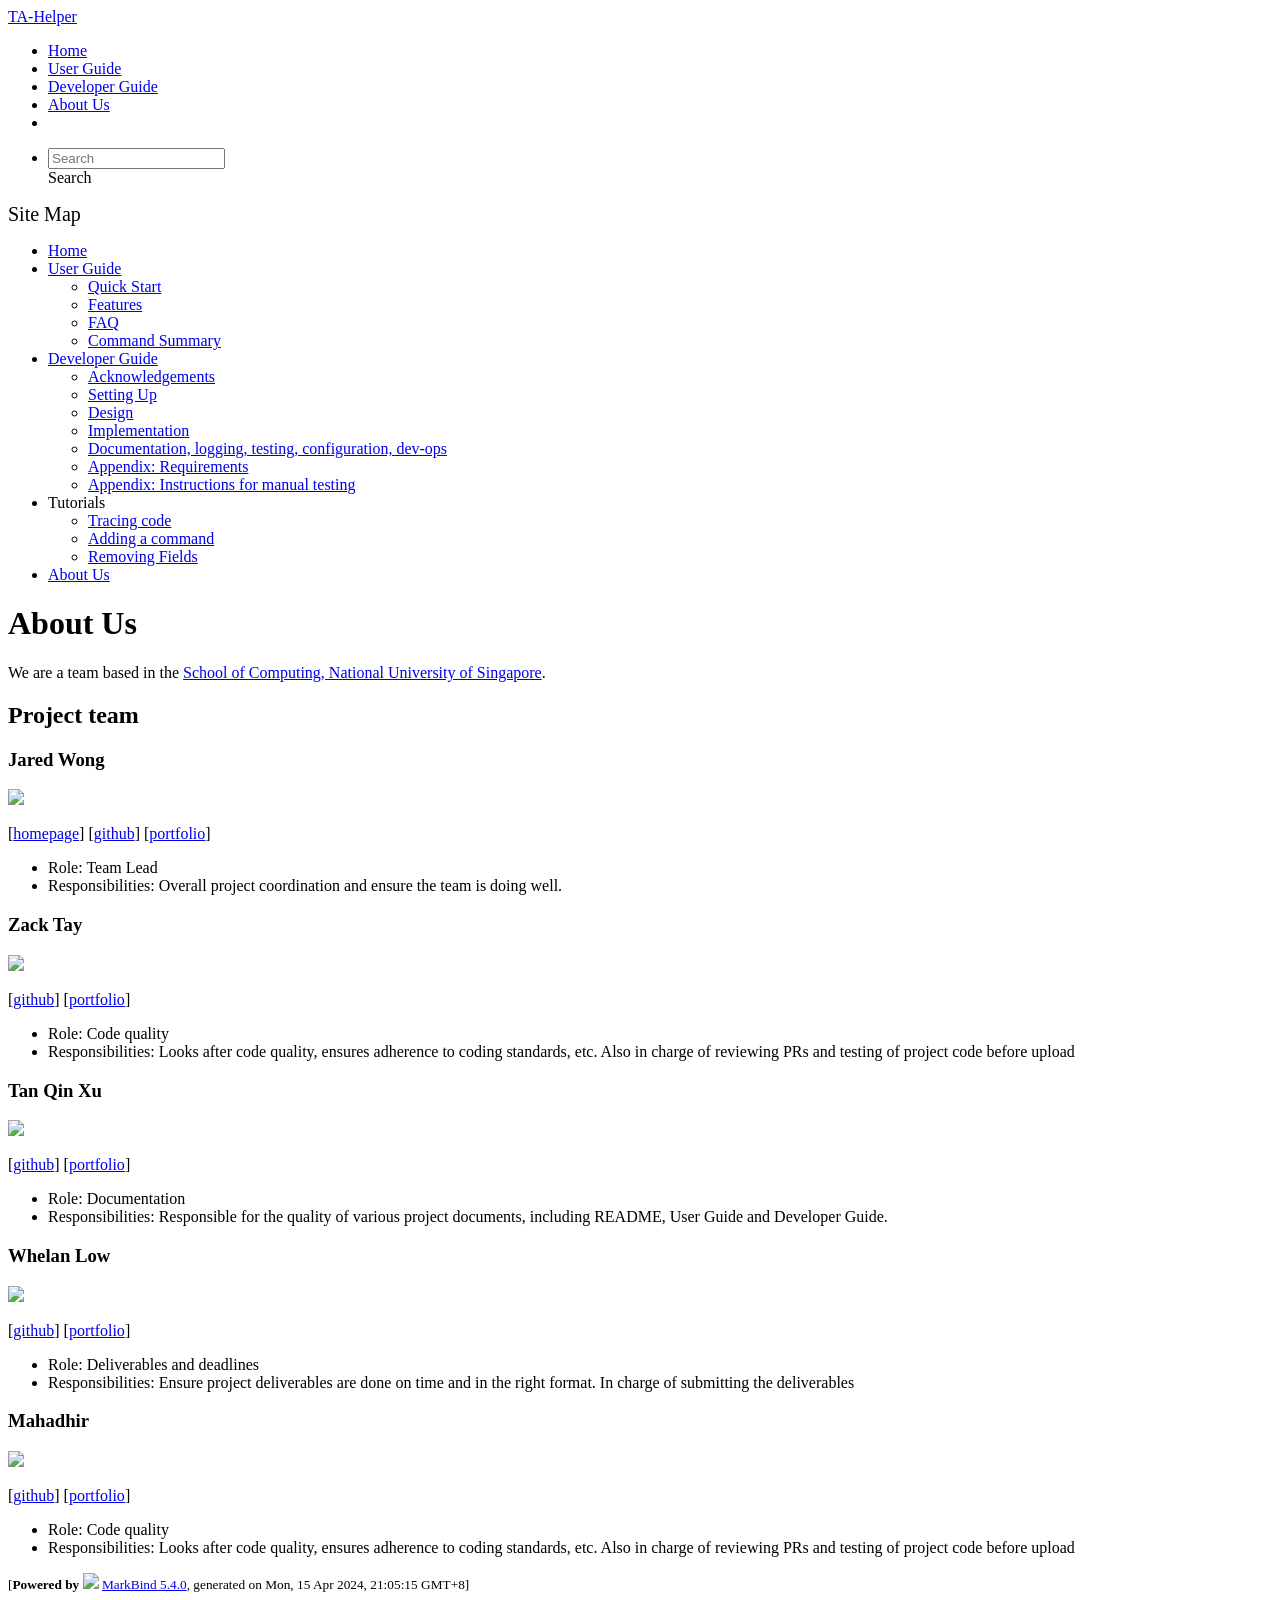
==== commit 9e4b9c09: "deploy: 78f14f03241d02684b08d282aebf8aac383bc80f" ====
--- a/AboutUs.html
+++ b/AboutUs.html
@@ -24,7 +24,7 @@
 [<a href="/tp/team/johndoe.html">portfolio</a>]</p> <ul><li>Role: Team Lead</li> <li>Responsibilities: Overall project coordination and ensure the team is doing well.</li></ul> <h3 id="zack-tay">Zack Tay<a href="#zack-tay" onclick="event.stopPropagation()" class="fa fa-anchor"></a></h3> <img src="/tp/images/zack-tay.png" width="200px"> <p>[<a href="http://github.com/Zack-Tay">github</a>]
 [<a href="/tp/team/johndoe.html">portfolio</a>]</p> <ul><li>Role: Code quality</li> <li>Responsibilities: Looks after code quality, ensures adherence to coding standards, etc. Also in charge of reviewing PRs and testing of project code before upload</li></ul> <h3 id="tan-qin-xu">Tan Qin Xu<a href="#tan-qin-xu" onclick="event.stopPropagation()" class="fa fa-anchor"></a></h3> <img src="/tp/images/qinxutan.png" width="200px"> <p>[<a href="http://github.com/qinxutan">github</a>] [<a href="/tp/team/johndoe.html">portfolio</a>]</p> <ul><li>Role: Documentation</li> <li>Responsibilities: Responsible for the quality of various project documents, including README, User Guide and Developer Guide.</li></ul> <h3 id="whelan-low">Whelan Low<a href="#whelan-low" onclick="event.stopPropagation()" class="fa fa-anchor"></a></h3> <img src="/tp/images/whelan-low.png" width="200px"> <p>[<a href="http://github.com/whelan-low">github</a>]
 [<a href="/tp/team/johndoe.html">portfolio</a>]</p> <ul><li>Role: Deliverables and deadlines</li> <li>Responsibilities: Ensure project deliverables are done on time and in the right format. In charge of submitting the deliverables</li></ul> <h3 id="mahadhir">Mahadhir<a href="#mahadhir" onclick="event.stopPropagation()" class="fa fa-anchor"></a></h3> <img src="/tp/images/mahadhir247.png" width="200px"> <p>[<a href="http://github.com/mahadhir247">github</a>]
-[<a href="/tp/team/johndoe.html">portfolio</a>]</p> <ul><li>Role: Code quality</li> <li>Responsibilities: Looks after code quality, ensures adherence to coding standards, etc. Also in charge of reviewing PRs and testing of project code before upload</li></ul></div> <nav id="page-nav" data-v-e6005420><div class="nav-component slim-scroll" data-v-e6005420></div> <!----></nav> <div aria-hidden="true" class="scroll-top-button fa-lg d-print-none" style="display:none;bottom:2%;right:2%;position:fixed;"><i class="fas fa-arrow-circle-up"></i></div></div> <footer><div class="text-center"><small>[<span><strong>Powered by</strong></span> <img src="https://markbind.org/favicon.ico" width="30"> <a href="https://markbind.org/">MarkBind 5.4.0</a>, generated on Mon, 15 Apr 2024, 20:40:01 GMT+8]</small></div></footer></div>
+[<a href="/tp/team/johndoe.html">portfolio</a>]</p> <ul><li>Role: Code quality</li> <li>Responsibilities: Looks after code quality, ensures adherence to coding standards, etc. Also in charge of reviewing PRs and testing of project code before upload</li></ul></div> <nav id="page-nav" data-v-e6005420><div class="nav-component slim-scroll" data-v-e6005420></div> <!----></nav> <div aria-hidden="true" class="scroll-top-button fa-lg d-print-none" style="display:none;bottom:2%;right:2%;position:fixed;"><i class="fas fa-arrow-circle-up"></i></div></div> <footer><div class="text-center"><small>[<span><strong>Powered by</strong></span> <img src="https://markbind.org/favicon.ico" width="30"> <a href="https://markbind.org/">MarkBind 5.4.0</a>, generated on Mon, 15 Apr 2024, 21:05:15 GMT+8]</small></div></footer></div>
 </body><script src="/tp/markbind/js/bootstrap-utility.min.js"></script>
 <script>
   MarkBind.setupWithSearch()
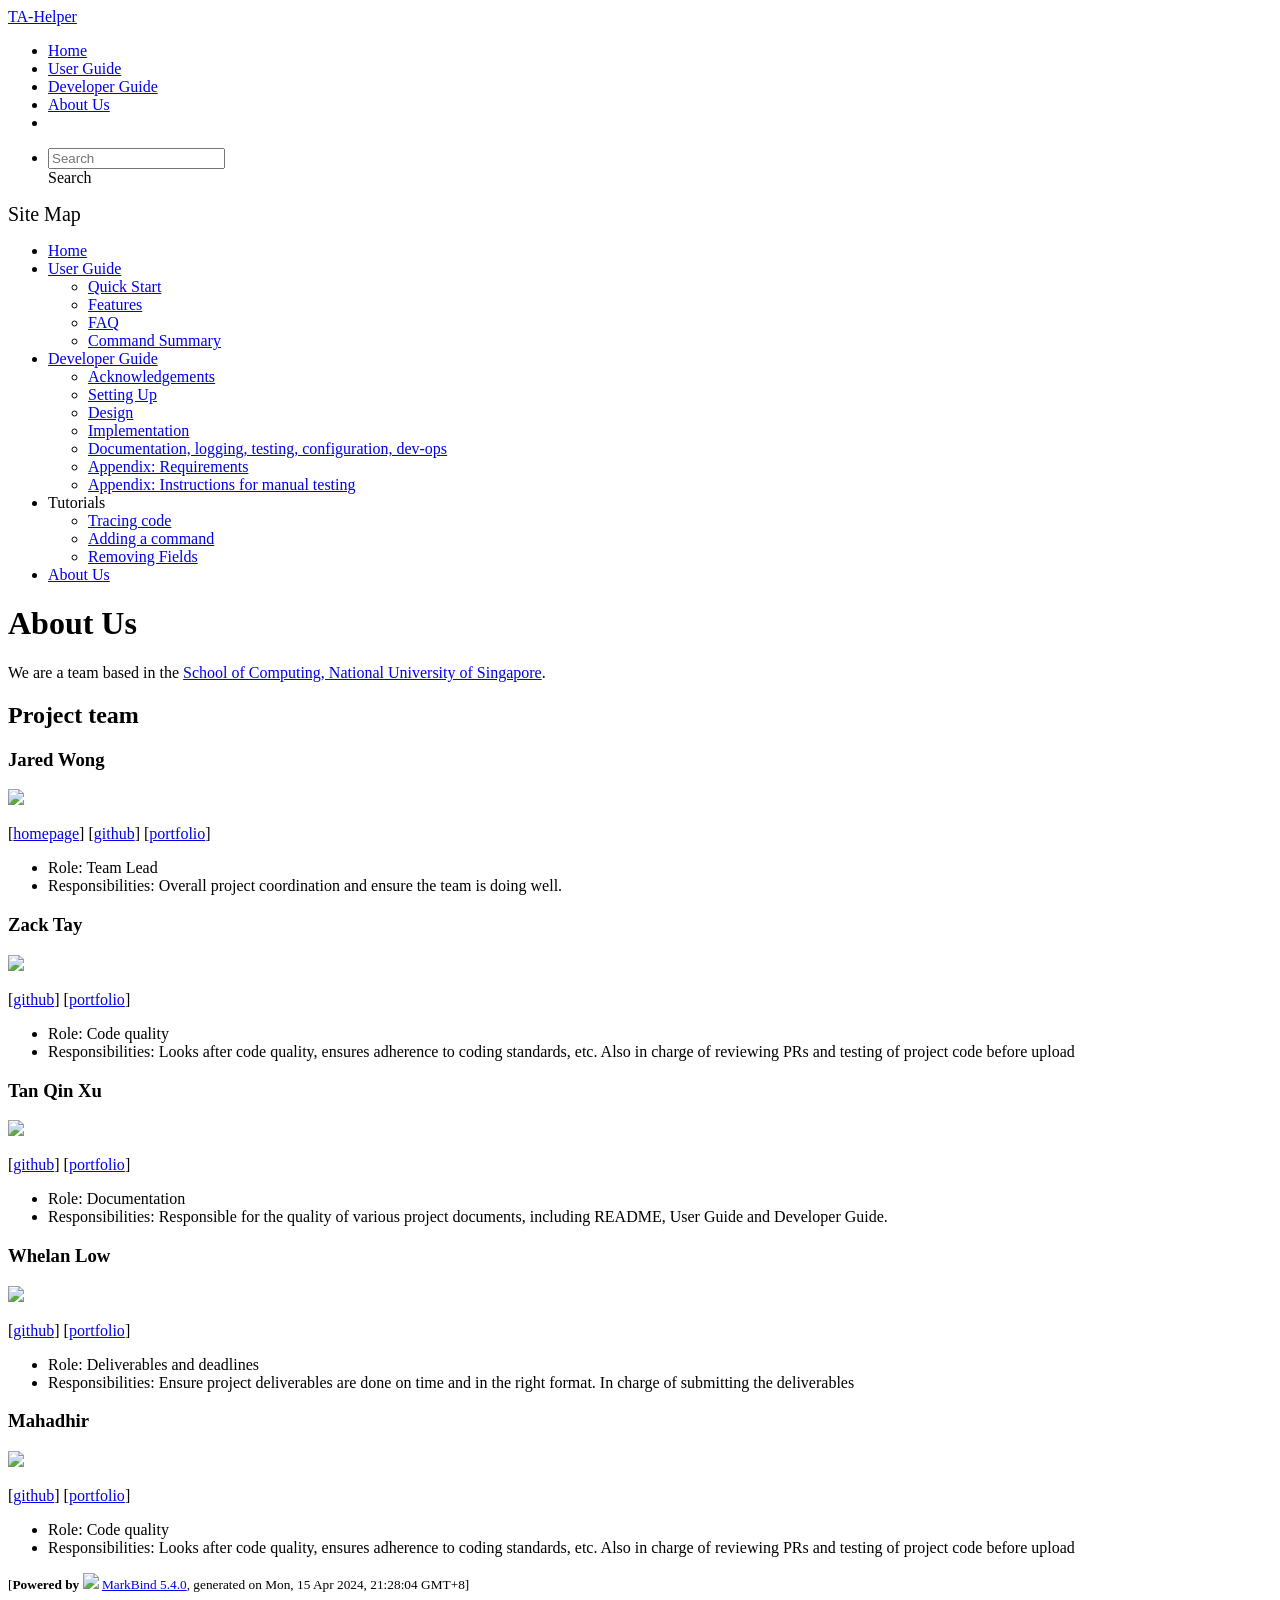
==== commit ebb3a29e: "deploy: e527d893119c196ef0c7036737d83d56160a2267" ====
--- a/AboutUs.html
+++ b/AboutUs.html
@@ -24,7 +24,7 @@
 [<a href="/tp/team/johndoe.html">portfolio</a>]</p> <ul><li>Role: Team Lead</li> <li>Responsibilities: Overall project coordination and ensure the team is doing well.</li></ul> <h3 id="zack-tay">Zack Tay<a href="#zack-tay" onclick="event.stopPropagation()" class="fa fa-anchor"></a></h3> <img src="/tp/images/zack-tay.png" width="200px"> <p>[<a href="http://github.com/Zack-Tay">github</a>]
 [<a href="/tp/team/johndoe.html">portfolio</a>]</p> <ul><li>Role: Code quality</li> <li>Responsibilities: Looks after code quality, ensures adherence to coding standards, etc. Also in charge of reviewing PRs and testing of project code before upload</li></ul> <h3 id="tan-qin-xu">Tan Qin Xu<a href="#tan-qin-xu" onclick="event.stopPropagation()" class="fa fa-anchor"></a></h3> <img src="/tp/images/qinxutan.png" width="200px"> <p>[<a href="http://github.com/qinxutan">github</a>] [<a href="/tp/team/johndoe.html">portfolio</a>]</p> <ul><li>Role: Documentation</li> <li>Responsibilities: Responsible for the quality of various project documents, including README, User Guide and Developer Guide.</li></ul> <h3 id="whelan-low">Whelan Low<a href="#whelan-low" onclick="event.stopPropagation()" class="fa fa-anchor"></a></h3> <img src="/tp/images/whelan-low.png" width="200px"> <p>[<a href="http://github.com/whelan-low">github</a>]
 [<a href="/tp/team/johndoe.html">portfolio</a>]</p> <ul><li>Role: Deliverables and deadlines</li> <li>Responsibilities: Ensure project deliverables are done on time and in the right format. In charge of submitting the deliverables</li></ul> <h3 id="mahadhir">Mahadhir<a href="#mahadhir" onclick="event.stopPropagation()" class="fa fa-anchor"></a></h3> <img src="/tp/images/mahadhir247.png" width="200px"> <p>[<a href="http://github.com/mahadhir247">github</a>]
-[<a href="/tp/team/johndoe.html">portfolio</a>]</p> <ul><li>Role: Code quality</li> <li>Responsibilities: Looks after code quality, ensures adherence to coding standards, etc. Also in charge of reviewing PRs and testing of project code before upload</li></ul></div> <nav id="page-nav" data-v-e6005420><div class="nav-component slim-scroll" data-v-e6005420></div> <!----></nav> <div aria-hidden="true" class="scroll-top-button fa-lg d-print-none" style="display:none;bottom:2%;right:2%;position:fixed;"><i class="fas fa-arrow-circle-up"></i></div></div> <footer><div class="text-center"><small>[<span><strong>Powered by</strong></span> <img src="https://markbind.org/favicon.ico" width="30"> <a href="https://markbind.org/">MarkBind 5.4.0</a>, generated on Mon, 15 Apr 2024, 21:05:15 GMT+8]</small></div></footer></div>
+[<a href="/tp/team/johndoe.html">portfolio</a>]</p> <ul><li>Role: Code quality</li> <li>Responsibilities: Looks after code quality, ensures adherence to coding standards, etc. Also in charge of reviewing PRs and testing of project code before upload</li></ul></div> <nav id="page-nav" data-v-e6005420><div class="nav-component slim-scroll" data-v-e6005420></div> <!----></nav> <div aria-hidden="true" class="scroll-top-button fa-lg d-print-none" style="display:none;bottom:2%;right:2%;position:fixed;"><i class="fas fa-arrow-circle-up"></i></div></div> <footer><div class="text-center"><small>[<span><strong>Powered by</strong></span> <img src="https://markbind.org/favicon.ico" width="30"> <a href="https://markbind.org/">MarkBind 5.4.0</a>, generated on Mon, 15 Apr 2024, 21:28:04 GMT+8]</small></div></footer></div>
 </body><script src="/tp/markbind/js/bootstrap-utility.min.js"></script>
 <script>
   MarkBind.setupWithSearch()
